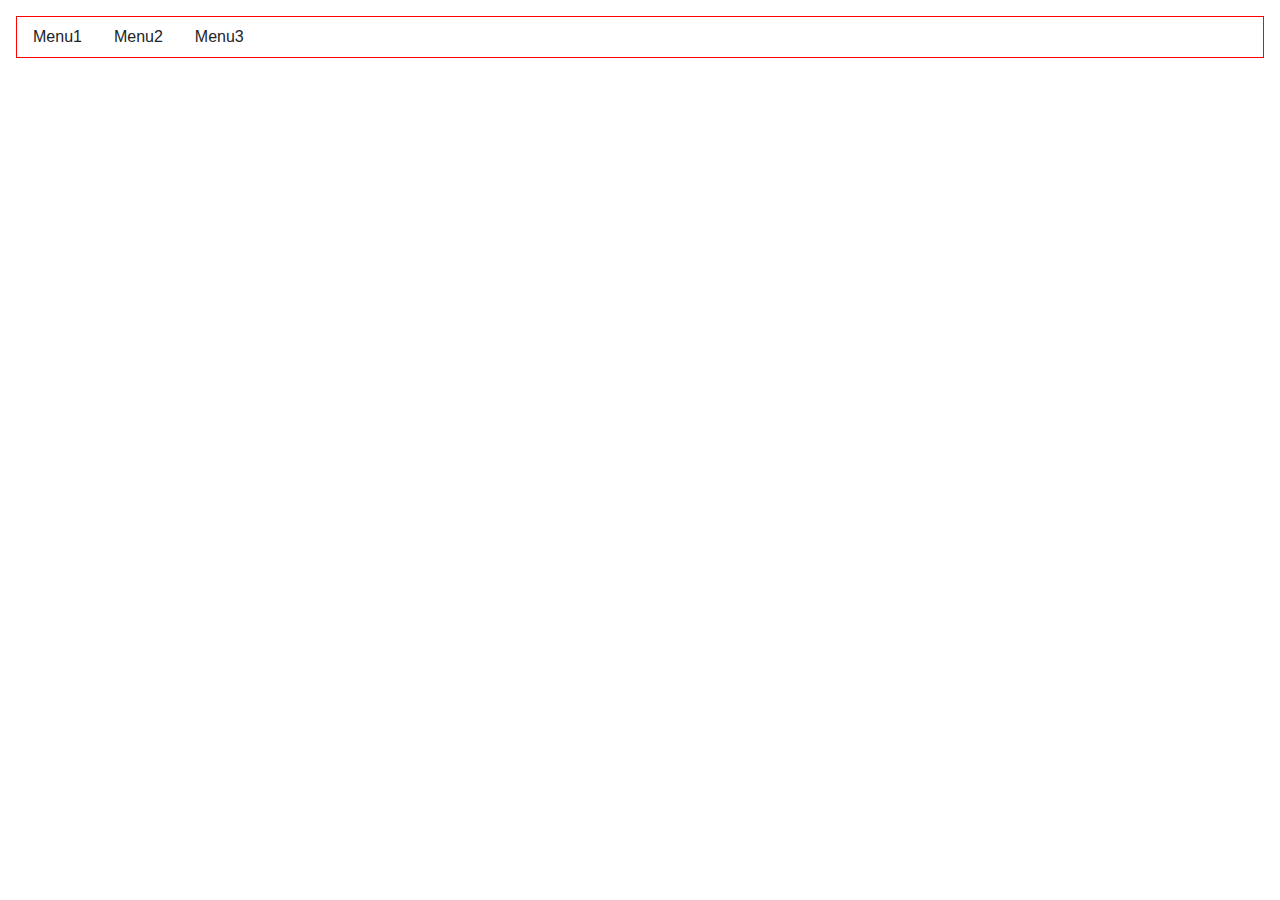
==== index.html @ b58226a4 "first commit" ====
<!DOCTYPE html>
<html lang="ko">
<head>
	<meta charset="UTF-8">
	<meta name="viewport" content="width=device-width, initial-scale=1.0">
	<meta http-equiv="X-UA-Compatible" content="ie=edge">
	<title></title>
	<link rel="stylesheet" href="./css/fa.min.css">
	<link rel="stylesheet" href="./css/animate.css">
	<link rel="stylesheet" href="./css/bootstrap.min.css">
	<link rel="stylesheet" href="./css/base.css">
	<link rel="stylesheet" href="./css/index.css">
	<script src="./js/jquery-3.4.1.min.js"></script>
	<script src="./js/popper.min.js"></script>
	<script src="./js/bootstrap.min.js"></script>
	<script src="./js/imagesloaded.pkgd.min.js"></script>
	<script src="./js/wow.min.js"></script>
</head>
<body>
	<!-- Header -->
	<header class="header">
		<div class="navi-wrap">
			<div class="navi">
				<div>Menu1</div>
				<div class="sub-wrap" style="display: none;">
					<div>sub1</div>
					<div>sub2</div>
					<div>sub3</div>
					<div>sub4</div>
				</div>
			</div>
			<div class="navi">
				<div>Menu2</div>
				<div class="sub-wrap" style="display: none;">
					<div>sub1</div>
					<div>sub2</div>
					<div>sub3</div>
					<div>sub4</div>
				</div>
			</div>
			<div class="navi">
				<div>Menu3</div>
				<div class="sub-wrap" style="display: none;">
					<div>sub1</div>
					<div>sub2</div>
					<div>sub3</div>
					<div>sub4</div>
				</div>
			</div>
		</div>
	</header>
	<script src="./js/index.js"></script>
</body>
</html>
---- css/base.css ----
/* TAG 적용 */
* {
	margin: 0;
	padding: 0;
	box-sizing: border-box;
	line-height: 1;
}

h1, h2, h3, h4, h5, h6 {
	font-weight: normal;
	margin: 0;
	padding: 0;
}

div, p, span, header, main, section, article, aside, footer {
	margin: 0;
	padding: 0;
}

ul, ol, dl {
	list-style: none;
	margin: 0;
	padding: 0;
}

img {
	/* display: block; */
	vertical-align: bottom;
}

.rel {position: relative;}
.abs {position: absolute;}
.fix {position: fixed;}

/* float, Clearfix */
.clear:after, .clearfix:after {
	clear: both;
	content: "";
	display: block;
}
.fl {
	float: left;
}
.fr {
	float: right;
}


/* 반응형 이미지 */
.img {
	width: 100%;
}
.mimg {
	max-width: 100%;
}


/* 글자정렬 */
.tl {
	text-align: left;
}
.tr {
	text-align: right;
}
.tc {
	text-align: center;
}

/* 글자색상 */
.grey-black {color: #222;}
.grey-darker {color: #444;}
.grey-dark {color: #666;}
.grey {color: #888;}
.grey-light {color: #aaa;}
.grey-lighter {color: #ccc;}
.grey-white {color: #f1f1f1;}

.blue-darker {color: #0a2455;}
.blue-dark {color: #144196;}
.blue {color: #1b5eda;}
.blue-light {color: #5c8ae0;}
.blue-lighter {color: #a0bef7;}

/* 글자 크기 */
.f-075 {font-size: 0.75rem;}
.f-1 {font-size: 1rem;}
.f-125 {font-size: 1.25rem;}
.f-15 {font-size: 1.5rem;}
.f-175 {font-size: 1.75rem;}
.f-2 {font-size: 2rem;}
.f-225 {font-size: 2.25rem;}
.f-25 {font-size: 2.5rem;}
.f-275 {font-size: 2.75rem;}
.f-3 {font-size: 3rem;}
.f-4 {font-size: 4rem;}
.f-5 {font-size: 5rem;}

/* 글씨 두께 */
.fw {font-weight: bold;}
.fn {font-weight: normal;}
.fi {font-style: italic;}


/* 패딩 */
.p-025 {padding: 0.25rem;}
.p-05 {padding: 0.5rem;}
.p-075 {padding: 0.75rem;}
.p-1 {padding: 1rem;}
.p-125 {padding: 1.25rem;}
.p-15 {padding: 1.5rem;}
.p-175 {padding: 1.75rem;}
.p-2 {padding: 2rem;}
.p-225 {padding: 2.25rem;}
.p-25 {padding: 2.5rem;}
.p-275 {padding: 2.75rem;}
.p-3 {padding: 3rem;}
.p-4 {padding: 4rem;}
.p-5 {padding: 5rem;}


.pl-025 {padding-left: 0.25rem;}
.pl-05 {padding-left: 0.5rem;}
.pl-075 {padding-left: 0.75rem;}
.pl-1 {padding-left: 1rem;}
.pl-125 {padding-left: 1.25rem;}
.pl-15 {padding-left: 1.5rem;}
.pl-175 {padding-left: 1.75rem;}
.pl-2 {padding-left: 2rem;}
.pl-225 {padding-left: 2.25rem;}
.pl-25 {padding-left: 2.5rem;}
.pl-275 {padding-left: 2.75rem;}
.pl-3 {padding-left: 3rem;}
.pl-4 {padding-left: 4rem;}
.pl-5 {padding-left: 5rem;}


.pr-025 {padding-right: 0.25rem;}
.pr-05 {padding-right: 0.5rem;}
.pr-075 {padding-right: 0.75rem;}
.pr-1 {padding-right: 1rem;}
.pr-125 {padding-right: 1.25rem;}
.pr-15 {padding-right: 1.5rem;}
.pr-175 {padding-right: 1.75rem;}
.pr-2 {padding-right: 2rem;}
.pr-225 {padding-right: 2.25rem;}
.pr-25 {padding-right: 2.5rem;}
.pr-275 {padding-right: 2.75rem;}
.pr-3 {padding-right: 3rem;}
.pr-4 {padding-right: 4rem;}
.pr-5 {padding-right: 5rem;}


.pt-025 {padding-top: 0.25rem;}
.pt-05 {padding-top: 0.5rem;}
.pt-075 {padding-top: 0.75rem;}
.pt-1 {padding-top: 1rem;}
.pt-125 {padding-top: 1.25rem;}
.pt-15 {padding-top: 1.5rem;}
.pt-175 {padding-top: 1.75rem;}
.pt-2 {padding-top: 2rem;}
.pt-225 {padding-top: 2.25rem;}
.pt-25 {padding-top: 2.5rem;}
.pt-275 {padding-top: 2.75rem;}
.pt-3 {padding-top: 3rem;}
.pt-4 {padding-top: 4rem;}
.pt-5 {padding-top: 5rem;}


.pb-025 {padding-bottom: 0.25rem;}
.pb-05 {padding-bottom: 0.5rem;}
.pb-075 {padding-bottom: 0.75rem;}
.pb-1 {padding-bottom: 1rem;}
.pb-125 {padding-bottom: 1.25rem;}
.pb-15 {padding-bottom: 1.5rem;}
.pb-175 {padding-bottom: 1.75rem;}
.pb-2 {padding-bottom: 2rem;}
.pb-225 {padding-bottom: 2.25rem;}
.pb-25 {padding-bottom: 2.5rem;}
.pb-275 {padding-bottom: 2.75rem;}
.pb-3 {padding-bottom: 3rem;}
.pb-4 {padding-bottom: 4rem;}
.pb-5 {padding-bottom: 5rem;}


.px-025 {padding: 0 0.25rem;}
.px-05 	{padding: 0 0.5rem;}
.px-075 {padding: 0 0.75rem;}
.px-1 	{padding: 0 1rem;}
.px-125 {padding: 0 1.25rem;}
.px-15 	{padding: 0 1.5rem;}
.px-175 {padding: 0 1.75rem;}
.px-2 	{padding: 0 2rem;}
.px-225 {padding: 0 2.25rem;}
.px-25 	{padding: 0 2.5rem;}
.px-275 {padding: 0 2.75rem;}
.px-3 	{padding: 0 3rem;}
.px-4 	{padding: 0 4rem;}
.px-5 	{padding: 0 5rem;}


.py-025 {padding: 0.25rem 0;}
.py-05 {padding: 0.5rem 0;}
.py-075 {padding: 0.75rem 0;}
.py-1 {padding: 1rem 0;}
.py-125 {padding: 1.25rem 0;}
.py-15 {padding: 1.5rem 0;}
.py-175 {padding: 1.75rem 0;}
.py-2 {padding: 2rem 0;}
.py-225 {padding: 2.25rem 0;}
.py-25 {padding: 2.5rem 0;}
.py-275 {padding: 2.75rem 0;}
.py-3 {padding: 3rem 0;}
.py-4 {padding: 4rem 0;}
.py-5 {padding: 5rem 0;}



/* 마진 */
.m-025 {margin: 0.25rem;}
.m-05 {margin: 0.5rem;}
.m-075 {margin: 0.75rem;}
.m-1 {margin: 1rem;}
.m-125 {margin: 1.25rem;}
.m-15 {margin: 1.5rem;}
.m-175 {margin: 1.75rem;}
.m-2 {margin: 2rem;}
.m-225 {margin: 2.25rem;}
.m-25 {margin: 2.5rem;}
.m-275 {margin: 2.75rem;}
.m-3 {margin: 3rem;}
.m-4 {margin: 4rem;}
.m-5 {margin: 5rem;}


.ml-025 {margin-left: 0.25rem;}
.ml-05 {margin-left: 0.5rem;}
.ml-075 {margin-left: 0.75rem;}
.ml-1 {margin-left: 1rem;}
.ml-125 {margin-left: 1.25rem;}
.ml-15 {margin-left: 1.5rem;}
.ml-175 {margin-left: 1.75rem;}
.ml-2 {margin-left: 2rem;}
.ml-225 {margin-left: 2.25rem;}
.ml-25 {margin-left: 2.5rem;}
.ml-275 {margin-left: 2.75rem;}
.ml-3 {margin-left: 3rem;}
.ml-4 {margin-left: 4rem;}
.ml-5 {margin-left: 5rem;}


.mr-025 {margin-right: 0.25rem;}
.mr-05 {margin-right: 0.5rem;}
.mr-075 {margin-right: 0.75rem;}
.mr-1 {margin-right: 1rem;}
.mr-125 {margin-right: 1.25rem;}
.mr-15 {margin-right: 1.5rem;}
.mr-175 {margin-right: 1.75rem;}
.mr-2 {margin-right: 2rem;}
.mr-225 {margin-right: 2.25rem;}
.mr-25 {margin-right: 2.5rem;}
.mr-275 {margin-right: 2.75rem;}
.mr-3 {margin-right: 3rem;}
.mr-4 {margin-right: 4rem;}
.mr-5 {margin-right: 5rem;}


.mt-025 {margin-top: 0.25rem;}
.mt-05 {margin-top: 0.5rem;}
.mt-075 {margin-top: 0.75rem;}
.mt-1 {margin-top: 1rem;}
.mt-125 {margin-top: 1.25rem;}
.mt-15 {margin-top: 1.5rem;}
.mt-175 {margin-top: 1.75rem;}
.mt-2 {margin-top: 2rem;}
.mt-225 {margin-top: 2.25rem;}
.mt-25 {margin-top: 2.5rem;}
.mt-275 {margin-top: 2.75rem;}
.mt-3 {margin-top: 3rem;}
.mt-4 {margin-top: 4rem;}
.mt-5 {margin-top: 5rem;}


.mb-025 {margin-bottom: 0.25rem;}
.mb-05 {margin-bottom: 0.5rem;}
.mb-075 {margin-bottom: 0.75rem;}
.mb-1 {margin-bottom: 1rem;}
.mb-125 {margin-bottom: 1.25rem;}
.mb-15 {margin-bottom: 1.5rem;}
.mb-175 {margin-bottom: 1.75rem;}
.mb-2 {margin-bottom: 2rem;}
.mb-225 {margin-bottom: 2.25rem;}
.mb-25 {margin-bottom: 2.5rem;}
.mb-275 {margin-bottom: 2.75rem;}
.mb-3 {margin-bottom: 3rem;}
.mb-4 {margin-bottom: 4rem;}
.mb-5 {margin-bottom: 5rem;}


.mx-025 {margin: 0 0.25rem;}
.mx-05 	{margin: 0 0.5rem;}
.mx-075 {margin: 0 0.75rem;}
.mx-1 	{margin: 0 1rem;}
.mx-125 {margin: 0 1.25rem;}
.mx-15 	{margin: 0 1.5rem;}
.mx-175 {margin: 0 1.75rem;}
.mx-2 	{margin: 0 2rem;}
.mx-225 {margin: 0 2.25rem;}
.mx-25 	{margin: 0 2.5rem;}
.mx-275 {margin: 0 2.75rem;}
.mx-3 	{margin: 0 3rem;}
.mx-4 	{margin: 0 4rem;}
.mx-5 	{margin: 0 5rem;}


.my-025 {margin: 0.25rem 0;}
.my-05 {margin: 0.5rem 0;}
.my-075 {margin: 0.75rem 0;}
.my-1 {margin: 1rem 0;}
.my-125 {margin: 1.25rem 0;}
.my-15 {margin: 1.5rem 0;}
.my-175 {margin: 1.75rem 0;}
.my-2 {margin: 2rem 0;}
.my-225 {margin: 2.25rem 0;}
.my-25 {margin: 2.5rem 0;}
.my-275 {margin: 2.75rem 0;}
.my-3 {margin: 3rem 0;}
.my-4 {margin: 4rem 0;}
.my-5 {margin: 5rem 0;}


/* 크기 */
.w-5 	{width: 5%;}
.w-10 {width: 10%;}
.w-15 {width: 15%;}
.w-20 {width: 20%;}
.w-25 {width: 25%;}
.w-30 {width: 30%;}
.w-35 {width: 35%;}
.w-40 {width: 40%;}
.w-45 {width: 45%;}
.w-50 {width: 50%;}
.w-55 {width: 55%;}
.w-60 {width: 60%;}
.w-65 {width: 65%;}
.w-70 {width: 70%;}
.w-75 {width: 75%;}
.w-80 {width: 80%;}
.w-85 {width: 85%;}
.w-90 {width: 90%;}
.w-95 {width: 95%;}
.w-100 {width: 100%;}

.h-10 {height: 10vh;}
.h-20 {height: 20vh;}
.h-30 {height: 30vh;}
.h-40 {height: 40vh;}
.h-50 {height: 50vh;}
.h-60 {height: 60vh;}
.h-70 {height: 70vh;}
.h-80 {height: 80vh;}
.h-90 {height: 90vh;}
.h-100 {height: 100vh;}

/* 라운드 */
.b-r {border-radius: 0.25rem;}
.b-r2 {border-radius: 0.5rem;}
.b-r3 {border-radius: 1rem;}

/* 보더 */
.b-black {border: 1px solid #222}
.b-darker {border: 1px solid #444}
.b-dark {border: 1px solid #666}
.b-grey {border: 1px solid #888}
.b-light {border: 1px solid #aaa}
.b-lighter {border: 1px solid #ccc}
.b-white {border: 1px solid #eee}

.bb-black {border-bottom: 1px solid #222}
.bb-darker {border-bottom: 1px solid #444}
.bb-dark {border-bottom: 1px solid #666}
.bb-grey {border-bottom: 1px solid #888}
.bb-light {border-bottom: 1px solid #aaa}
.bb-lighter {border-bottom: 1px solid #ccc}
.bb-white {border-bottom: 1px solid #eee}

.b-none {border: none;}


/* 버튼세트 */
.btn-black {
	background-color: #111;
	color: #f1f1f1;
	padding: 0.75rem 1rem;
	border: none;
	outline: none;
	cursor: pointer;
}
.btn-black:hover {
	background-color: #f1f1f1;
	color: #111;
}

.btn-white {
	background-color: #ccc;
	color: #333;
	padding: 0.75rem 1rem;
	border: none;
	outline: none;
	cursor: pointer;
}
.btn-white:hover {
	background-color: #333;
	color: #ccc
}
.btn-ghost-light {color: #333; padding: 0.75rem 1rem; cursor: pointer;
border: 1px solid #999; outline: none;}
.btn-ghost-light:hover {background-color: #ccc;}
.btn-ghost-grey {color: #333; padding: 0.75rem 1rem; cursor: pointer;
border: 1px solid #999; outline: none;}
.btn-ghost-grey:hover {background-color: #999;}
.btn-ghost-dark {color: #f8f8f8; padding: 0.75rem 1rem; cursor: pointer;
border: 1px solid #f8f8f8; outline: none;}
.btn-ghost-dark:hover {background-color: #333;}

.opa-dark {opacity: 0.7;}
.opa-dark:hover {opacity: 1;}
.opa-light {opacity: 1;}
.opa-light:hover {opacity: 0.7;}

.cp {cursor: pointer;}
---- css/index.css ----
/* Common */


/* Header */
.header {padding: 1rem;}
.navi-wrap {display: flex; border: 1px solid red; position: relative;}
.navi { cursor: pointer;}
.navi > :nth-child(1) {padding: 0.75rem 1rem;}
.sub-wrap {width: 100%; height: 400px; background-color: aquamarine; position: absolute; left: 0; display: flex; top: 100px;}
.navi-wrap > :nth-child(1) > .sub-wrap {background-color: bisque;}
.navi-wrap > :nth-child(2) > .sub-wrap {background-color: #73db42;}
.navi-wrap > :nth-child(3) > .sub-wrap {background-color: #5395eb;}
/* Main */


/* Footer */


/* Responsive */
@media screen and (max-width: 992px) {
	
}

@media screen and (max-width: 768px) {

}

@media screen and (max-width: 575px) {

}
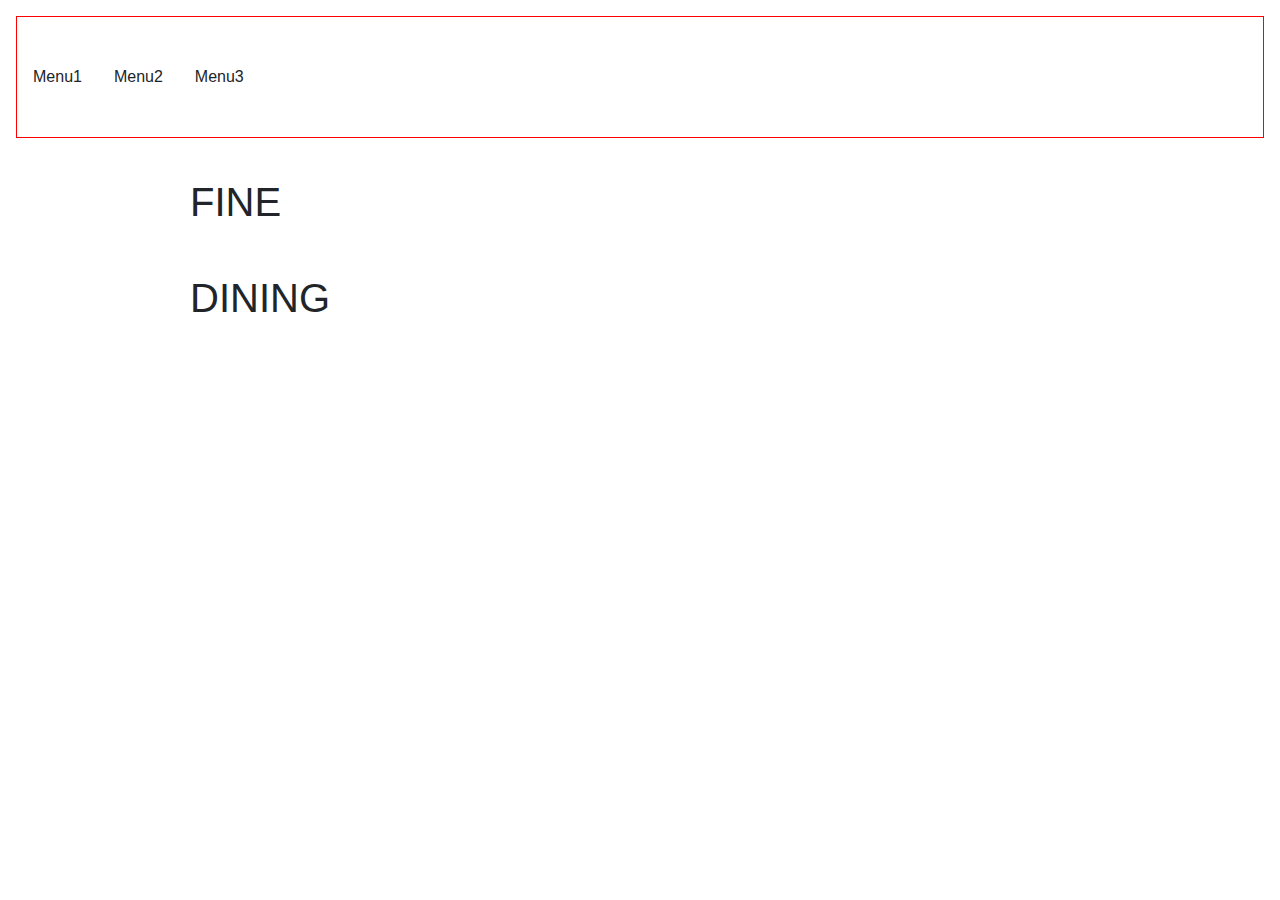
==== commit 5ec98ad5: "animation 추가" ====
--- a/index.html
+++ b/index.html
@@ -49,6 +49,24 @@
 			</div>
 		</div>
 	</header>
+	<main>
+		<div class="font-wrap wow leftFadeIn">
+			<h1>FINE</h1>
+			<h1>DINING</h1>
+			<h1>
+				<div class="wow fadeIn" data-wow-delay="0.8s">E</div>
+				<div class="wow fadeIn" data-wow-delay="1s">X</div>
+				<div class="wow fadeIn" data-wow-delay="1.2s">P</div>
+				<div class="wow fadeIn" data-wow-delay="1.4s">E</div>
+				<div class="wow fadeIn" data-wow-delay="1.6s">R</div>
+				<div class="wow fadeIn" data-wow-delay="1.8s">I</div>
+				<div class="wow fadeIn" data-wow-delay="2s">E</div>
+				<div class="wow fadeIn" data-wow-delay="2.2s">N</div>
+				<div class="wow fadeIn" data-wow-delay="2.4s">C</div>
+				<div class="wow fadeIn" data-wow-delay="2.6s">E</div>
+			</h1>
+		</div>
+	</main>
 	<script src="./js/index.js"></script>
 </body>
 </html>--- a/css/index.css
+++ b/css/index.css
@@ -11,9 +11,17 @@
 .navi-wrap > :nth-child(2) > .sub-wrap {background-color: #73db42;}
 .navi-wrap > :nth-child(3) > .sub-wrap {background-color: #5395eb;}
 /* Main */
+.font-wrap {max-width: 900px; margin: auto;}
+.leftFadeIn {animation-name: leftFadeIn; animation-duration: 1s;}
+.font-wrap h1, div {line-height: 6rem;}
+.font-wrap > :last-child {display: flex; line-height: 6rem;}
+.font-wrap > :last-child > div {opacity: 0; animation-fill-mode: forwards;}
 
-
-/* Footer */
+/* Animation */
+@keyframes leftFadeIn {
+	0% {transform: translateX(-50px); opacity: 0;}
+	100% {transform: translateX(0); opacity: 1;}
+}
 
 
 /* Responsive */
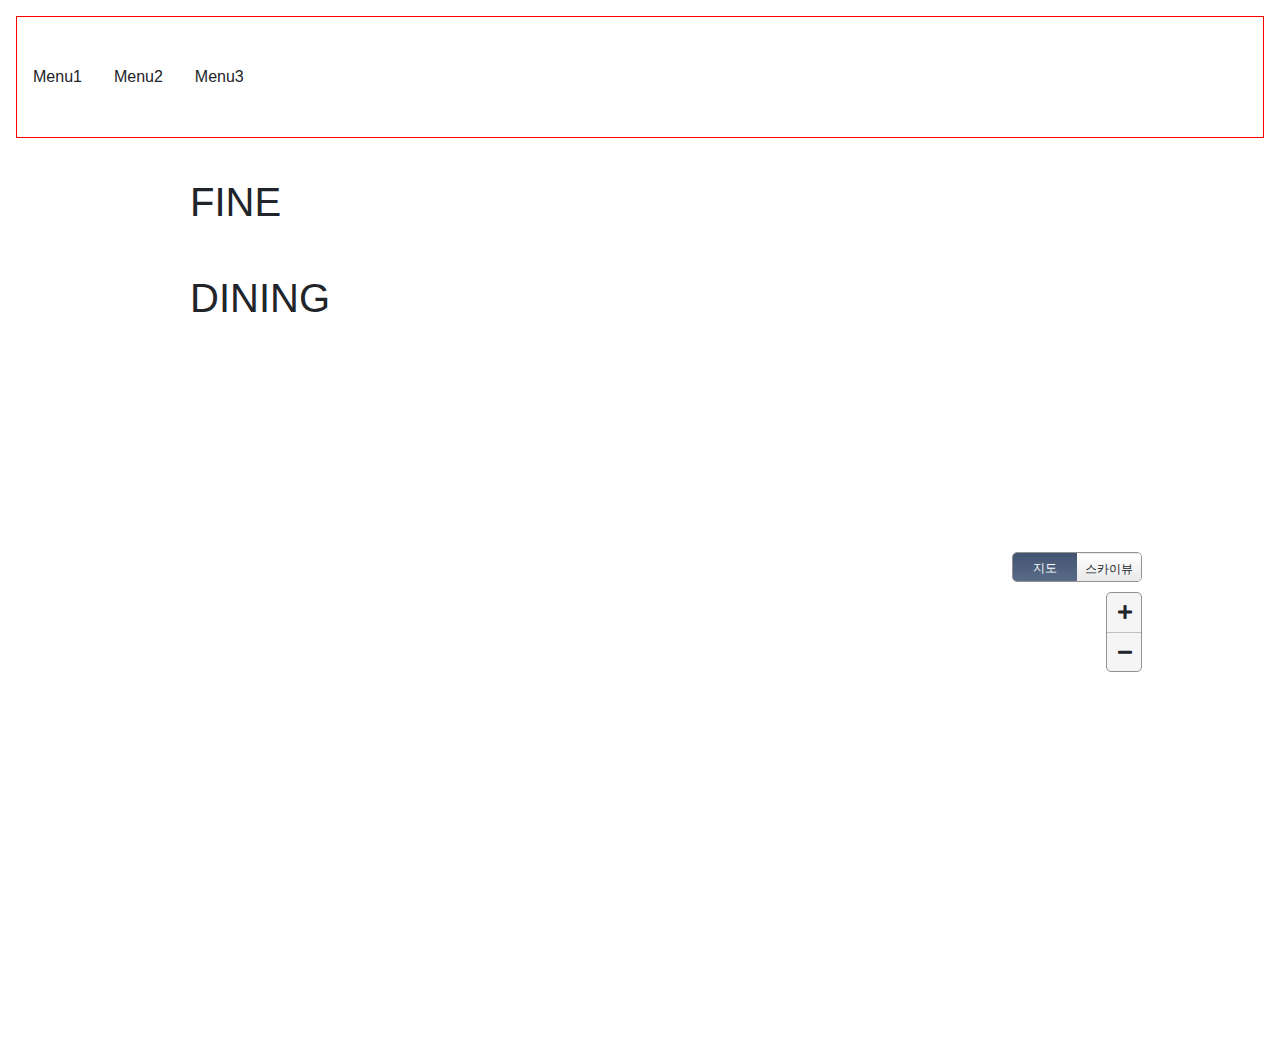
==== commit eedc17d3: "지도 css 적용" ====
--- a/index.html
+++ b/index.html
@@ -67,6 +67,26 @@
 			</h1>
 		</div>
 	</main>
+	<div class="map_wrap" style="width:80%; margin: 100px auto; height:400px; position: relative;">
+		<div id="map" style="width: 100%; height: 100%; position:relative;overflow:hidden;"></div>
+		<!-- 지도타입 컨트롤 div 입니다 -->
+		<div class="custom_typecontrol radius_border">
+				<span id="btnRoadmap" class="selected_btn" onclick="setMapType('roadmap')">지도</span>
+				<span id="btnSkyview" class="btn" onclick="setMapType('skyview')">스카이뷰</span>
+		</div>
+		<!-- 지도 확대, 축소 컨트롤 div 입니다 -->
+		<div class="custom_zoomcontrol radius_border"> 
+				<span onclick="zoomIn()">
+					<div class="fa fa-plus"></div>
+				</span>  
+				<span onclick="zoomOut()">
+					<div class="fa fa-minus"></div>
+				</span>
+		</div>
+	</div>
+
+	<script type="text/javascript" src="//dapi.kakao.com/v2/maps/sdk.js?appkey=36442237d85180cf58bcd70fc9d65d8f&libraries=LIBRARY"></script>
+
 	<script src="./js/index.js"></script>
 </body>
 </html>--- a/css/index.css
+++ b/css/index.css
@@ -16,6 +16,19 @@
 .font-wrap h1, div {line-height: 6rem;}
 .font-wrap > :last-child {display: flex; line-height: 6rem;}
 .font-wrap > :last-child > div {opacity: 0; animation-fill-mode: forwards;}
+
+/* 카카오지도 */
+.radius_border{border:1px solid #919191;border-radius:5px;}     
+.custom_typecontrol {position:absolute;top:10px;right:10px;overflow:hidden;width:130px;height:30px;margin:0;padding:0;z-index:1;font-size:12px; display: flex; align-items: flex-start;}
+.custom_typecontrol span {flex: 50% 0 0; text-align:center; line-height:30px;cursor:pointer; font-size: 12px; padding: 0;}
+.custom_typecontrol .btn {background:#fff;background:linear-gradient(#fff,  #e6e6e6);}       
+.custom_typecontrol .btn:hover {background:#f5f5f5;background:linear-gradient(#f5f5f5,#e3e3e3);}
+.custom_typecontrol .btn:active {background:#e6e6e6;background:linear-gradient(#e6e6e6, #fff);}    
+.custom_typecontrol .selected_btn {color:#fff;background:#425470;background:linear-gradient(#425470, #5b6d8a);}
+.custom_typecontrol .selected_btn:hover {color:#fff;}   
+.custom_zoomcontrol {position:absolute;top:50px;right:10px;width:36px;height:80px;overflow:hidden;z-index:1;background-color:#f5f5f5;} 
+.custom_zoomcontrol span {display:block;width:36px;height:40px;text-align:center;cursor:pointer; line-height: 40px;}               
+.custom_zoomcontrol span:first-child{border-bottom:1px solid #bfbfbf;} 
 
 /* Animation */
 @keyframes leftFadeIn {
